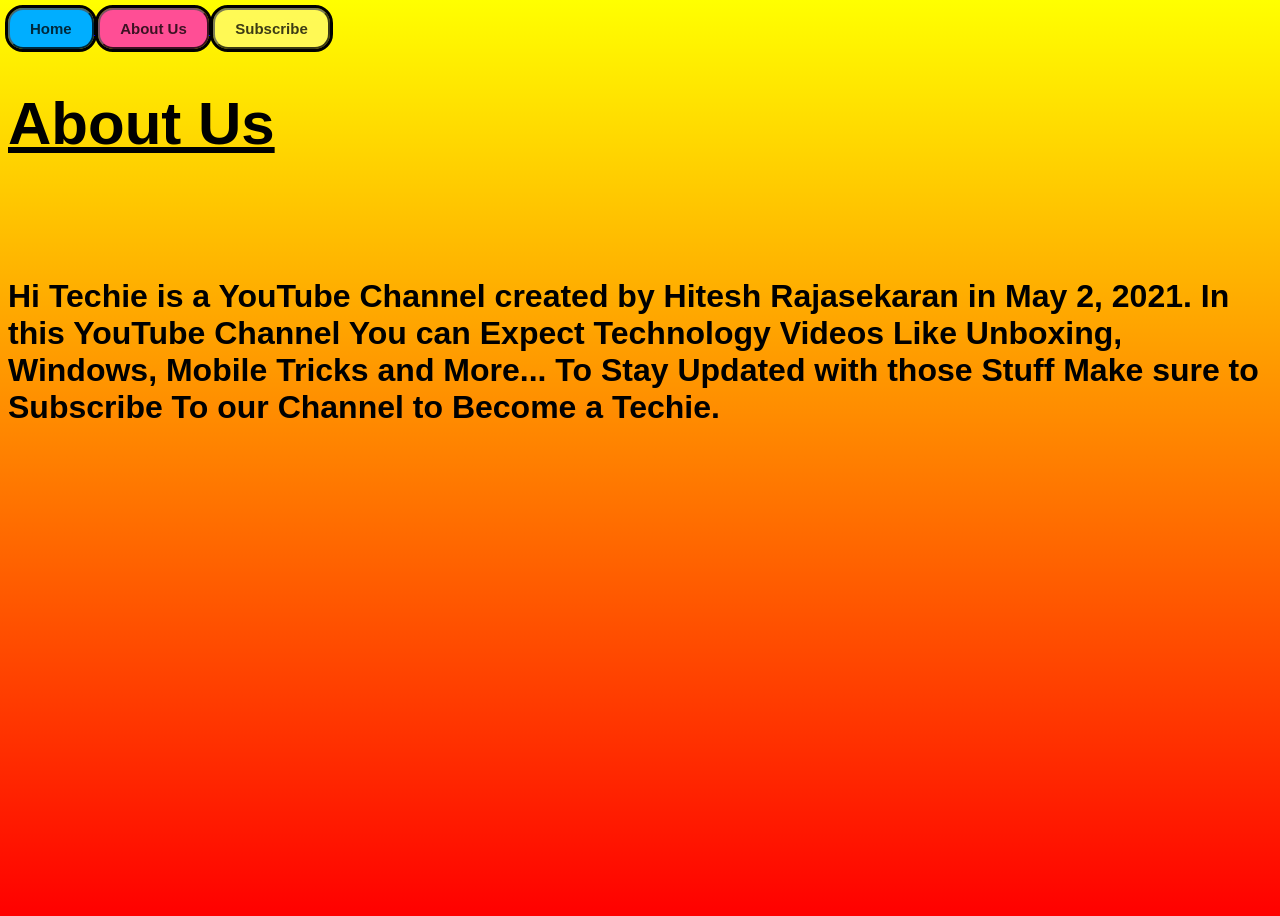
==== aboutus.html @ 4b2a1d4d "Add files via upload" ====
<!DOCTYPE html>
<html lang="en">
<head>
    <meta charset="UTF-8">
    <meta name="viewport" content="width=device-width, initial-scale=1.0">
    <link rel="stylesheet" href="style1.css">
    <title>About Us</title>
</head>
<body>
    <a href="index.html">
        <button class="menu1">Home</button>
    </a>
    <a href="aboutus.html">
        <button class="menu2">About Us</button>
    </a>
    <a href="https://www.youtube.com/@TechWithHiteshOfficial?sub_confirmation=1" target="_blank">
        <button class="menu3">Subscribe</button>
    </a>
    <h1 class = "aboutus">About Us</h1>
    <h1 class="paragraph">Hi Techie is a YouTube Channel created by Hitesh Rajasekaran in May 2, 2021. In this YouTube Channel You can Expect Technology Videos Like Unboxing, Windows, Mobile Tricks and More...

        To Stay Updated with those Stuff Make sure to Subscribe To our Channel to Become a Techie.</h1>
</body>
</html>
---- style1.css ----
body{
    background-image: linear-gradient(
        to bottom,
        yellow,
        red
    );
    height: 100vh;
    font-family: "San Fransisco",  sans-serif;
}

.menu1{
    padding: 10px 20px; 
    background-color: rgb(0, 174, 255);
    color: rgba(0, 0, 0, 0.763);
    outline: 3px solid #000;
    border-radius: 15px;
    border-color: rgba(0, 0, 0, 0.763);
    cursor: pointer;
    transition: background-color 0.3s;
    font-size: 15px;
    font-weight: bold;
}

.menu1:hover{
    background-color: darkblue;
}

.menu2{
    padding: 10px 20px; 
    background-color: rgb(255, 78, 149);
    color: rgba(0, 0, 0, 0.763);
    outline: 3px solid #000;
    border-radius: 15px;
    border-color: rgba(0, 0, 0, 0.763);
    cursor: pointer;
    transition: background-color 0.3s;
    font-size: 15px;
    font-weight: bold;
}

.menu2:hover{
    background-color: red;
}

.menu3{
    padding: 10px 20px; 
    background-color: rgba(255, 250, 101, 0.844);
    color: rgba(0, 0, 0, 0.763);
    outline: 3px solid #000;
    border-radius: 15px;
    border-color: rgba(0, 0, 0, 0.763);
    cursor: pointer;
    transition: background-color 0.3s;
    font-size: 15px;
    font-weight: bold;
}

.menu3:hover{
     background-color: yellow;
}

.aboutus{
    font-size: 60px;
    font-weight: bold;
    text-decoration: underline;
}

.paragraph{
    padding-top: 80px;
}
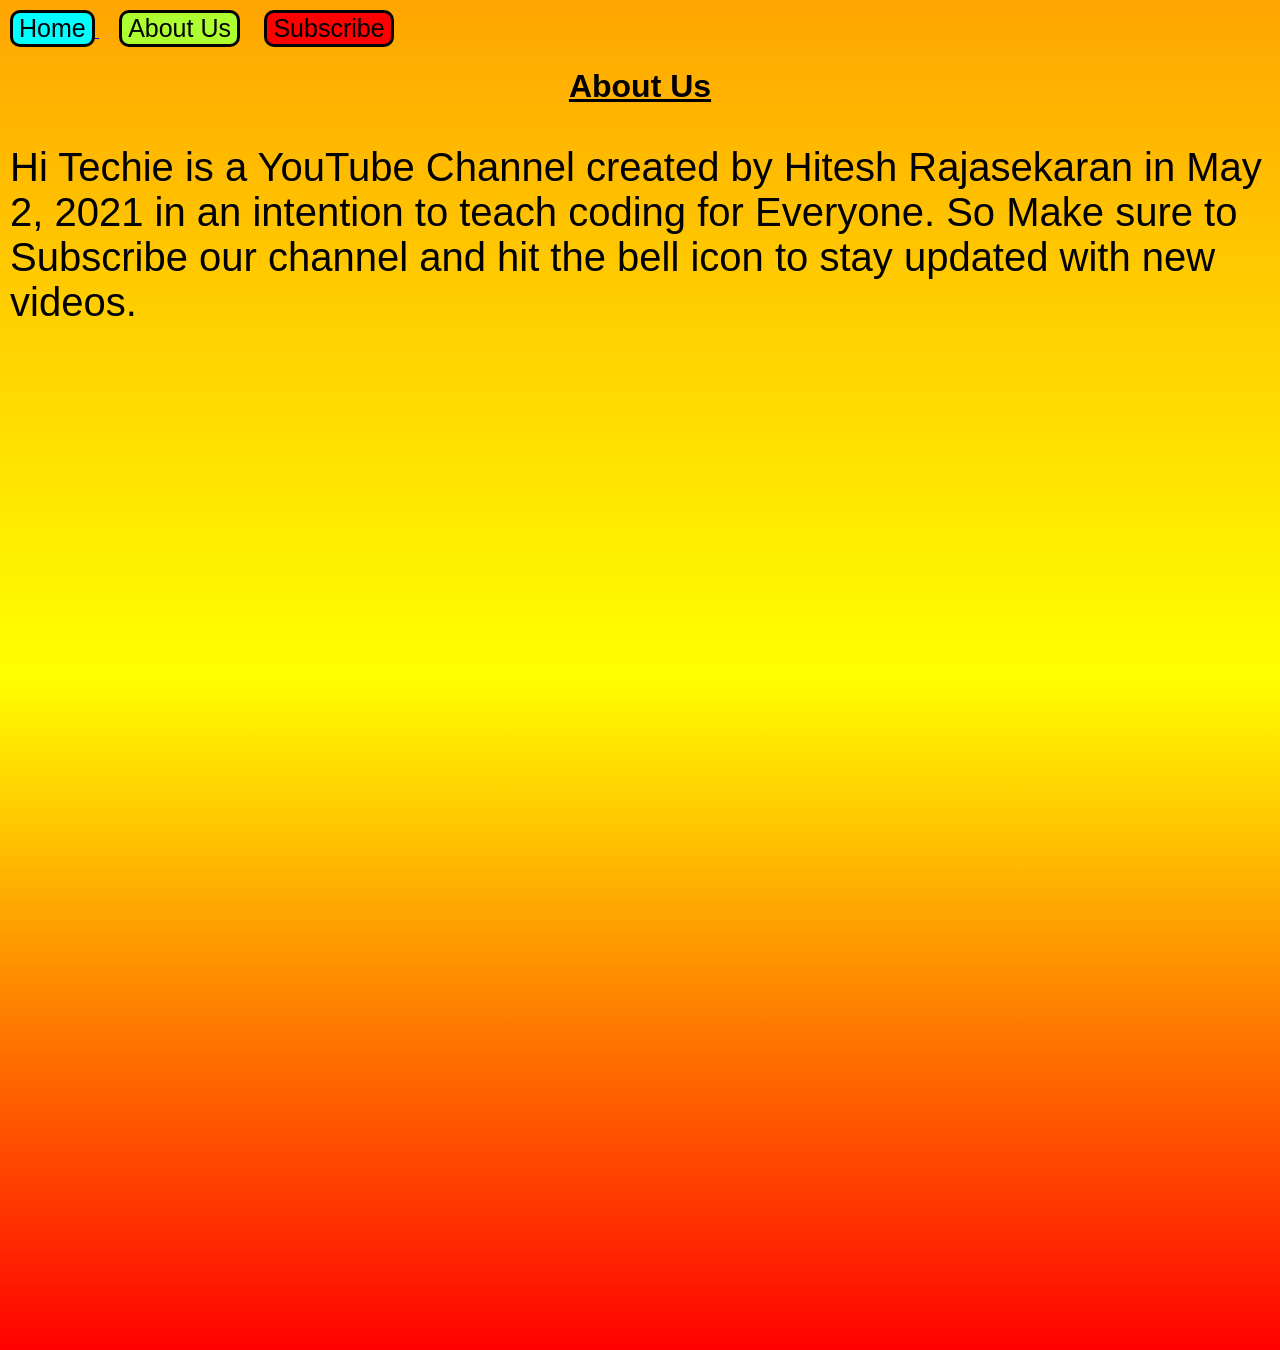
==== commit 527ec45e: "Add files via upload" ====
--- a/aboutus.html
+++ b/aboutus.html
@@ -3,22 +3,20 @@
 <head>
     <meta charset="UTF-8">
     <meta name="viewport" content="width=device-width, initial-scale=1.0">
-    <link rel="stylesheet" href="style1.css">
-    <title>About Us</title>
+    <title>Hi Techie</title>
+    <link rel="stylesheet" href="style2.css">
+    <link rel="stylesheet" href="style.css">
 </head>
 <body>
-    <a href="index.html">
-        <button class="menu1">Home</button>
-    </a>
-    <a href="aboutus.html">
-        <button class="menu2">About Us</button>
-    </a>
-    <a href="https://www.youtube.com/@TechWithHiteshOfficial?sub_confirmation=1" target="_blank">
-        <button class="menu3">Subscribe</button>
-    </a>
-    <h1 class = "aboutus">About Us</h1>
-    <h1 class="paragraph">Hi Techie is a YouTube Channel created by Hitesh Rajasekaran in May 2, 2021. In this YouTube Channel You can Expect Technology Videos Like Unboxing, Windows, Mobile Tricks and More...
-
-        To Stay Updated with those Stuff Make sure to Subscribe To our Channel to Become a Techie.</h1>
+    <div class="buttons">
+        <a href="home.html">
+            <button class="home">Home</button>
+        </a>
+        <button class="aboutus">About Us</button>
+        <a href="https://www.youtube.com/@HiTechieOfficial?sub_confirmation=1" target="_blank">
+            <button class="subscribe">Subscribe</button>
+        </a>
+    <h1 class="title">About Us</h1>
+    <p class="para">Hi Techie is a YouTube Channel created by Hitesh Rajasekaran in May 2, 2021 in an intention to teach coding for Everyone. So Make sure to Subscribe our channel and hit the bell icon to stay updated with new videos. </p>
 </body>
 </html>
--- a/style2.css
+++ b/style2.css
@@ -0,0 +1,15 @@
+body{
+    margin: 0;
+    height: 100vh;
+    background: linear-gradient(to bottom, orange, yellow, red);
+    font-family: Arial, Helvetica, sans-serif;
+}
+
+.title{
+    text-align: center;
+    text-decoration: underline;
+}
+
+.para{
+    font-size: 40px;
+}
--- a/style.css
+++ b/style.css
@@ -0,0 +1,72 @@
+body{
+    margin: 0;
+    height: 150vh;
+    background: linear-gradient(to bottom, orange, yellow, red);
+    font-family: Arial, Helvetica, sans-serif;
+    align-items: center;
+}
+
+.home{
+    font-size: 25px;
+    border: 3px solid;
+    border-radius: 10px;
+    background-color: cyan;
+}
+
+.home:hover{
+    background-color: blue;
+    border-radius: 25px;
+    transition: 1.3s;
+    cursor: pointer;
+}
+
+.aboutus{
+    font-size: 25px;
+    border: 3px solid;
+    border-radius: 10px;
+    background-color: greenyellow;
+    margin-left: 20px;
+}
+
+.aboutus:hover{
+    background-color: green;
+    border-radius: 25px;
+    transition: 1.3s;
+    cursor: pointer;
+}
+
+.subscribe{
+    font-size: 25px;
+    border: 3px solid;
+    border-radius: 10px;
+    background-color: red;
+    margin-left: 20px;
+}
+
+.subscribe:hover{
+    background-color: darkred;
+    border-radius: 25px;
+    transition: 1.3s;
+    cursor: pointer;
+}
+
+.buttons{
+    padding: 10px;
+}
+
+.logo{
+    padding-left: 711px;
+}
+
+.title{
+    text-align: center;
+}
+
+.subtitles{
+    padding-left: 20px;
+    text-decoration: underline;
+}
+
+.playlists{
+    padding-left: 20px;
+}
